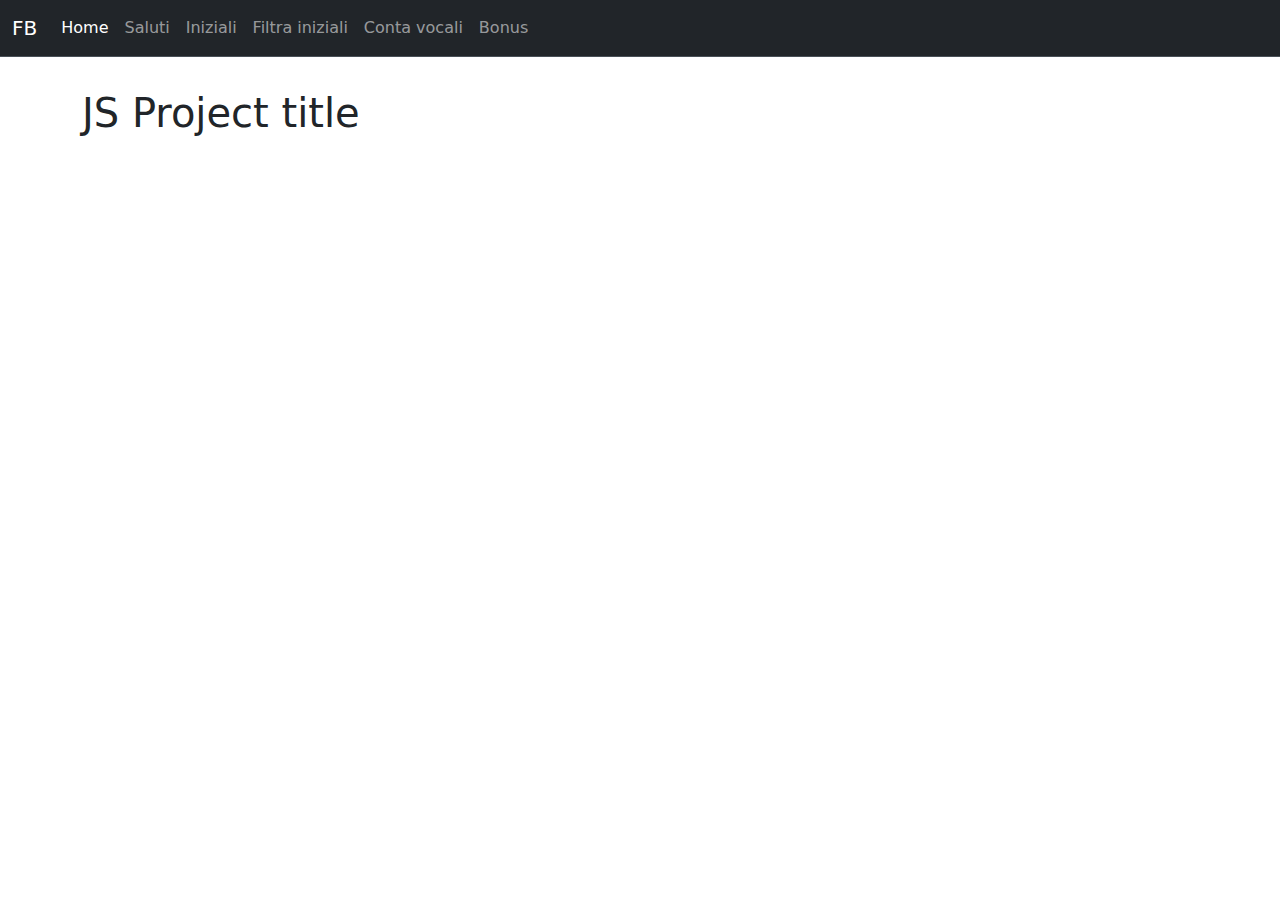
==== snack-funzioni/03_filtra_iniziali/index.html @ 25302ccb "first commit" ====
<!DOCTYPE html>
<html lang="it">

<head>
    <meta charset="UTF-8">
    <meta name="viewport" content="width=device-width, initial-scale=1.0">
    <title>Esercizio 08/04/2025 - Federico Bacci - Boolean corso Web Development classe #144</title>

    <meta name="description" content="Esercizio n°@ (08/04/2025): Snacks funzioni - Esecuzione i piccoli esercizi riguardanti le funzioni. 
    Studente: Federico Bacci. 
    Corso: Boolean corso Web Development classe #144">

    <!-- FONT AWESOME 6.7.2 CDN -->
    <!-- <link rel="stylesheet" href="https://cdnjs.cloudflare.com/ajax/libs/font-awesome/6.7.2/css/all.min.css" integrity="sha512-Evv84Mr4kqVGRNSgIGL/F/aIDqQb7xQ2vcrdIwxfjThSH8CSR7PBEakCr51Ck+w+/U6swU2Im1vVX0SVk9ABhg==" crossorigin="anonymous" referrerpolicy="no-referrer" /> -->

    <!-- BOOTSTRAP 5.3.3 CDN (CSS) -->
    <link href="https://cdn.jsdelivr.net/npm/bootstrap@5.3.3/dist/css/bootstrap.min.css" rel="stylesheet"
        integrity="sha384-QWTKZyjpPEjISv5WaRU9OFeRpok6YctnYmDr5pNlyT2bRjXh0JMhjY6hW+ALEwIH" crossorigin="anonymous">

    <!-- CUSTOM CSS -->
    <link rel="stylesheet" href="./assets/css/style.css">
</head>

<body>

    <header>
        <nav class="navbar navbar-expand-lg bg-dark border-bottom border-body" data-bs-theme="dark">
            <div class="container-fluid">
                <a class="navbar-brand" href="/">
                    FB
                </a>
                <button class="navbar-toggler" type="button" data-bs-toggle="collapse"
                    data-bs-target="#navbarSupportedContent" aria-controls="navbarSupportedContent"
                    aria-expanded="false" aria-label="Toggle navigation">
                    <span class="navbar-toggler-icon"></span>
                </button>
                <div class="collapse navbar-collapse" id="navbarSupportedContent">
                    <ul class="navbar-nav me-auto mb-2 mb-lg-0">
                        <li class="nav-item">
                            <a class="nav-link active" aria-current="page" href="/">
                                Home
                            </a>
                        </li>
                        <li class="nav-item">
                            <a class="nav-link" aria-current="page" href="/snack-funzioni/01_saluti/index.html">
                                Saluti
                            </a>
                        </li>
                        <li class="nav-item">
                            <a class="nav-link" aria-current="page" href="/snack-funzioni/02_iniziali/index.html">
                                Iniziali
                            </a>
                        </li>
                        <li class="nav-item">
                            <a class="nav-link" aria-current="page"
                                href="/snack-funzioni/03_filtra_iniziali/index.html">
                                Filtra iniziali
                            </a>
                        </li>
                        <li class="nav-item">
                            <a class="nav-link" aria-current="page" href="/snack-funzioni/04_conta_vocali/index.html">
                                Conta vocali
                            </a>
                        </li>
                        <li class="nav-item">
                            <a class="nav-link" aria-current="page" href="/snack-funzioni/05_bonus/index.html">
                                Bonus
                            </a>
                        </li>
                    </ul>
                </div>
            </div>
        </nav>
    </header>

    <main>
        <section>
            <div class="container">
                <div class="row">
                    <div class="col-12">
                        <h1>
                            JS Project title
                        </h1>
                    </div>
                </div>
            </div>
        </section>
    </main>

    <!-- BOOTSTRAP 5.3.3 CDN (JS) -->
    <script src="https://cdn.jsdelivr.net/npm/bootstrap@5.3.3/dist/js/bootstrap.bundle.min.js"
        integrity="sha384-YvpcrYf0tY3lHB60NNkmXc5s9fDVZLESaAA55NDzOxhy9GkcIdslK1eN7N6jIeHz"
        crossorigin="anonymous"></script>

    <!-- CUSTOM JS -->
    <script src="./assets/js/main.js"></script>
</body>

</html>
---- snack-funzioni/03_filtra_iniziali/assets/css/style.css ----
/* RESET */
* {
    margin: 0;
    padding: 0;
    box-sizing: border-box;
}



/* DEBUG */
.debug ,
.debug * {
    padding: 5px;
    background-color: #ff000022;
    border: 2px dashed red;
}



/* ⚙️ VARIABILI ⚙️ */
:root {
    --section-spacing: 1rem;
}



/* UTILS */
section {
    padding: calc(2 * var(--section-spacing)) 0;
}
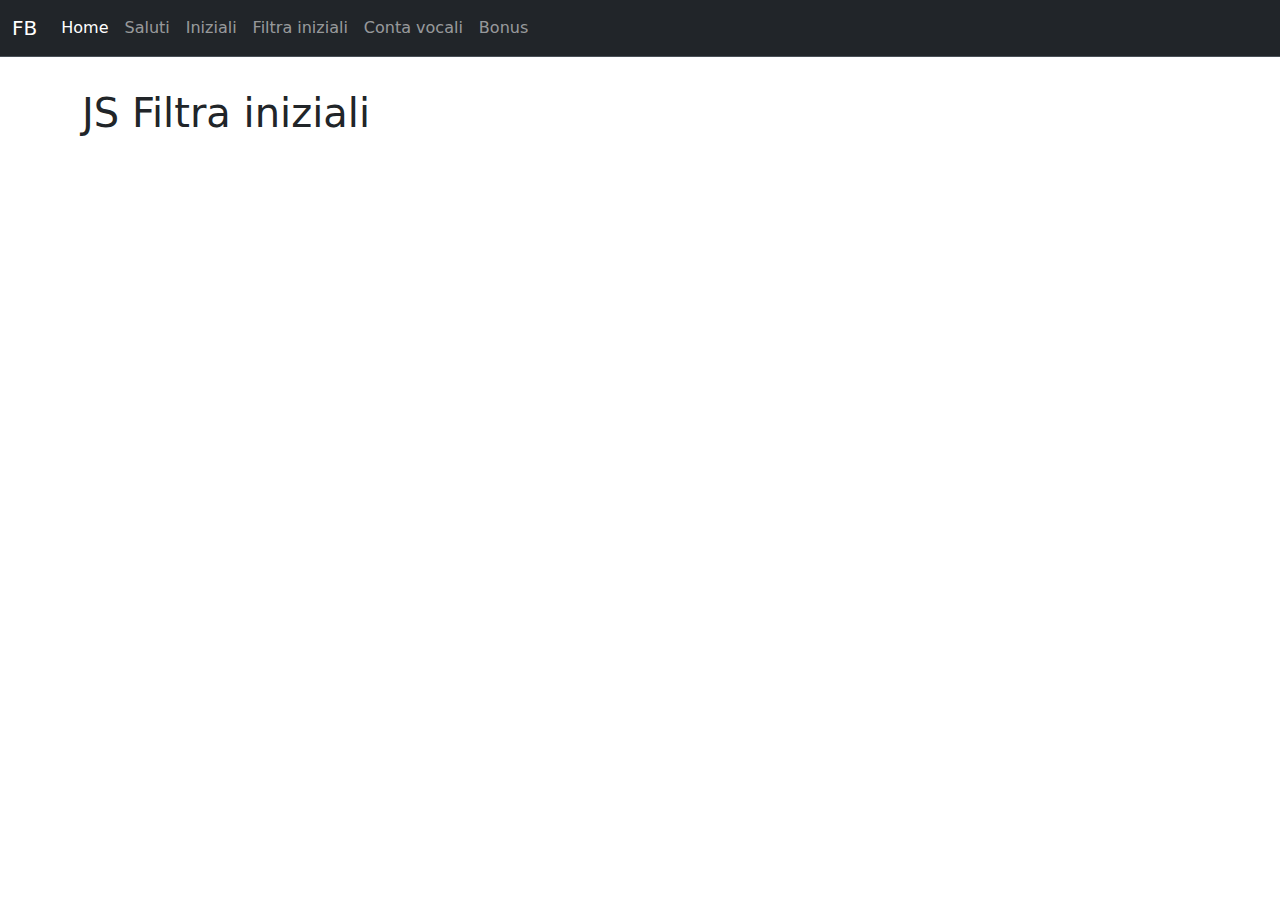
==== commit 5bee53e2: "svolgimento terzo esercizio" ====
--- a/snack-funzioni/03_filtra_iniziali/index.html
+++ b/snack-funzioni/03_filtra_iniziali/index.html
@@ -79,7 +79,7 @@
                 <div class="row">
                     <div class="col-12">
                         <h1>
-                            JS Project title
+                            JS Filtra iniziali
                         </h1>
                     </div>
                 </div>
